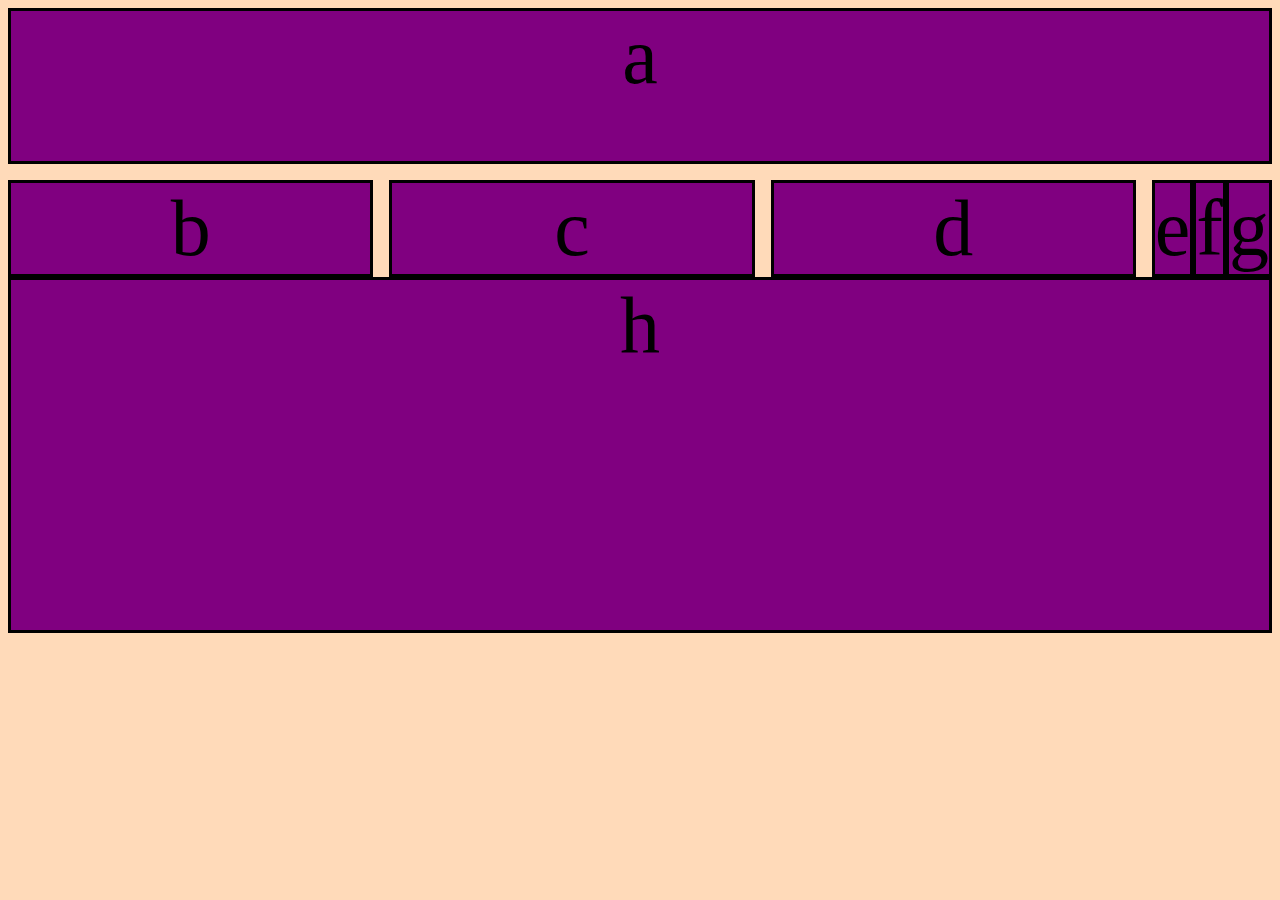
==== medial-queries3/index.html @ 4c43cc73 "still working on media 3" ====
<!DOCTYPE html>
<html lang="en" dir="ltr">
  <head>
    <meta charset="utf-8">
    <title>Media Queries 3</title>
    <link rel="stylesheet" href="main.css">
  </head>
  <body>
    <div class="container">
      <div class="a">a</div>
        <div class="bcdefgh-wrap">
        <div class="bcdefg-wrap">
           <div class="b">b</div>
           <div class="c">c</div>
           <div class="d">d</div>
            <div class="efg-wrap">
            <div class="e">e</div>
            <div class="f">f</div>
            <div class="g">g</div>
            </div>
        </div>
      <div class="h">h</div>
      </div>
    </div>
  </body>
</html>
---- medial-queries3/main.css ----
body {
  background: peachpuff;
  text-align: center;
  vertical-align: middle;
  font-size: 5rem;
}

.a, .b, .c, .d, .e, .f, .g, .h {
  justify-content: center;
  background-color: purple;
  border: black solid 3px;
  vertical-align: center;
  text-align: center;
}

.container {
  display: flex;
  flex-direction: column;
  gap: 1rem;
}

.a {
  height: 150px;
}

.h {
  height: 350px;
  gap: 1rem;
}

.bcdefg-wrap {
  display: flex;  
  gap: 1rem;
  justify-content: space-between;
}

.efg-wrap {
  display: flex;

}

.b {
  width: 33.333%;
}

.c {
  width: 33.333%;
}

.d {
  width: 33.333%;
}

.e {
  width: 33.333%;
}

.f {
  width: 33.333%;
}

.g {
  width: 33.333%;
}
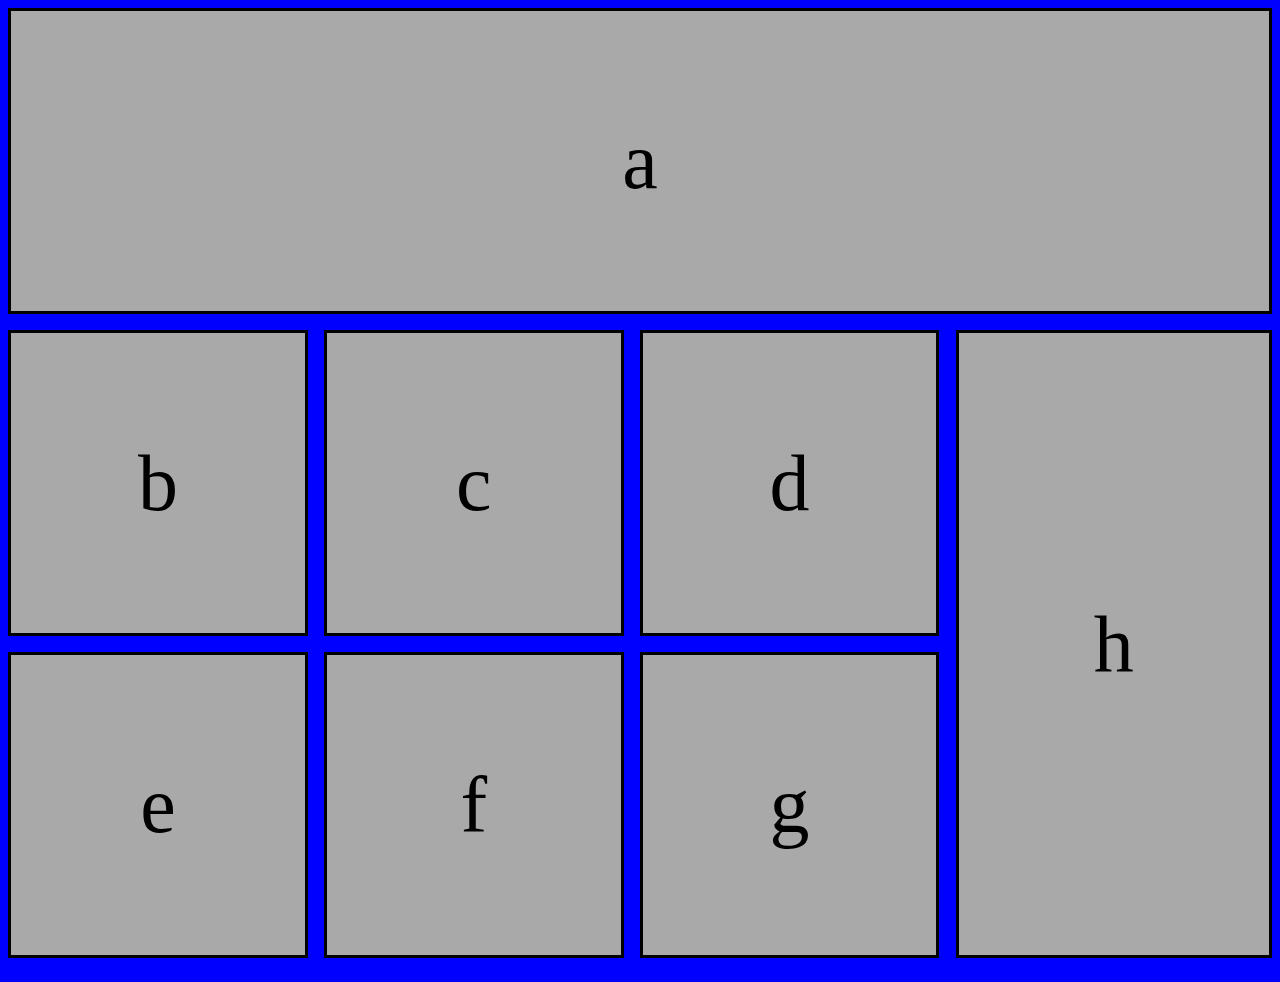
==== commit 5664ebfa: "DONE" ====
--- a/medial-queries3/index.html
+++ b/medial-queries3/index.html
@@ -10,9 +10,11 @@
       <div class="a">a</div>
         <div class="bcdefgh-wrap">
         <div class="bcdefg-wrap">
+          <div class="bcd-wrap">
            <div class="b">b</div>
            <div class="c">c</div>
            <div class="d">d</div>
+          </div>
             <div class="efg-wrap">
             <div class="e">e</div>
             <div class="f">f</div>
--- a/medial-queries3/main.css
+++ b/medial-queries3/main.css
@@ -1,5 +1,5 @@
 body {
-  background: peachpuff;
+  background: blue;
   text-align: center;
   vertical-align: middle;
   font-size: 5rem;
@@ -7,10 +7,11 @@
 
 .a, .b, .c, .d, .e, .f, .g, .h {
   justify-content: center;
-  background-color: purple;
+  background-color: darkgray;
   border: black solid 3px;
-  vertical-align: center;
-  text-align: center;
+  vertical-align: middle;
+  align-items: center;
+  display: flex;
 }
 
 .container {
@@ -24,19 +25,32 @@
 }
 
 .h {
-  height: 350px;
+  height: 400px;
   gap: 1rem;
+}
+
+.b, .c, .d, .e, .f, .g {
+  height: 200px;
 }
 
 .bcdefg-wrap {
   display: flex;  
   gap: 1rem;
   justify-content: space-between;
+  flex-direction: column;
 }
 
 .efg-wrap {
   display: flex;
+  flex-direction: row;
+  gap: 1rem;
+  margin-bottom: 1rem;
+}
 
+.bcd-wrap {
+  display: flex;
+  flex-direction: row;
+  gap: 1rem;
 }
 
 .b {
@@ -64,3 +78,26 @@
 }
 
 
+@media only screen and (min-width: 992px) {
+  .h {
+    height: auto;
+    width: 25%;
+    gap: 1rem;
+    margin-bottom: 1rem;
+  }
+
+  .bcdefg-wrap {
+    width: 75%;
+    gap: 1rem;
+  }
+
+  .bcdefgh-wrap {
+    display: flex;
+    flex-direction: row;
+    gap: 1rem;
+  }
+
+  .a, .b, .c, .d, .e, .f, .g {
+    height: 300px;
+  }
+}
